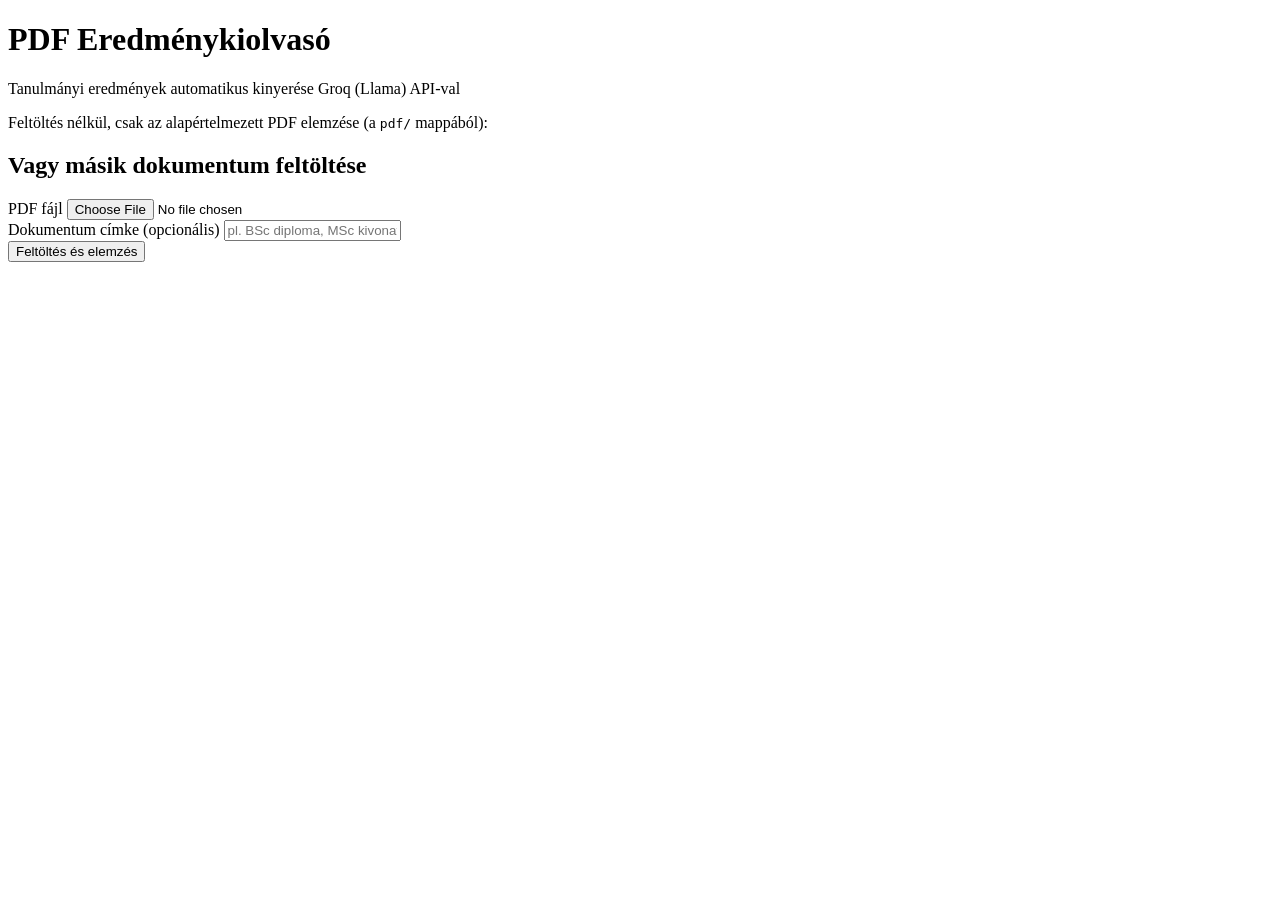
==== static/index.html @ 50767fc0 "PDFAI: PDF eredménykiolvasó, Groq API, 8111 port, NAS autodeploy Made-with: Cursor" ====
<!DOCTYPE html>
<html lang="hu">
<head>
    <meta charset="UTF-8">
    <meta name="viewport" content="width=device-width, initial-scale=1">
    <title>PDF Eredménykiolvasó</title>
    <link rel="stylesheet" href="static/styles.css">
</head>
<body>
<div class="container">
    <header>
        <h1>PDF Eredménykiolvasó</h1>
        <p>Tanulmányi eredmények automatikus kinyerése Groq (Llama) API-val</p>
    </header>

    <section class="default-link" id="default-section">
        <p class="default-hint">Feltöltés nélkül, csak az alapértelmezett PDF elemzése (a <code>pdf/</code> mappából):</p>
        <div id="default-button-area"></div>
        <div id="default-loading" class="loading-overlay" style="display: none;">
            <div class="loading-box">
                <p><strong>Feldolgozás folyamatban…</strong></p>
                <p>Ez 2–10 percig is eltarthat (Groq rate limit miatt). Ne zárd be a lapot.</p>
            </div>
        </div>
    </section>

    <section class="upload-section">
        <h2>Vagy másik dokumentum feltöltése</h2>
        <form id="upload-form" class="upload-form">
            <div class="form-row">
                <label for="file">PDF fájl</label>
                <input type="file" id="file" name="file" accept="application/pdf" required>
            </div>
            <div class="form-row">
                <label for="label">Dokumentum címke (opcionális)</label>
                <input type="text" id="label" name="label" placeholder="pl. BSc diploma, MSc kivonat">
            </div>
            <button type="submit">Feltöltés és elemzés</button>
        </form>
    </section>

    <section id="error-section" class="error" style="display: none;">
        <h2>Hiba történt</h2>
        <p id="error-text"></p>
    </section>

    <section id="results-section" style="display: none;">
        <header class="results-header">
            <h2>Eredmények</h2>
            <span class="badge" id="doc-label-badge"></span>
        </header>
        <div class="meta" id="meta-area"></div>
        <table>
            <thead>
                <tr>
                    <th>Tárgy neve</th>
                    <th>Kód</th>
                    <th>Félév / év</th>
                    <th>Kredit</th>
                    <th>Osztályzat</th>
                </tr>
            </thead>
            <tbody id="results-tbody"></tbody>
        </table>
        <section class="json-section" id="json-section" style="display: none;">
            <h3>Nyers JSON eredmény</h3>
            <pre><code id="raw-json-code"></code></pre>
        </section>
    </section>
</div>
<script src="static/js/app.js"></script>
</body>
</html>
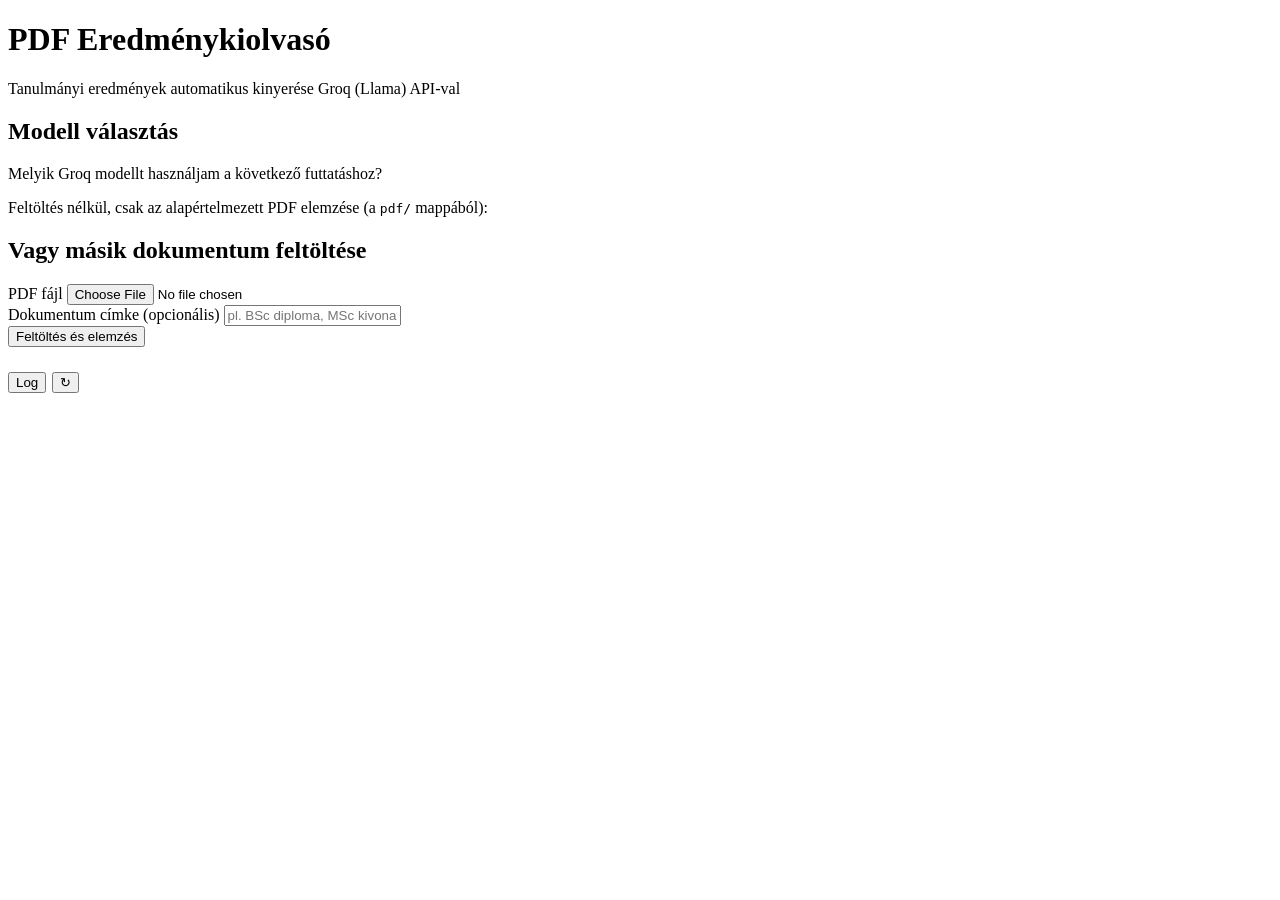
==== commit 98d823db: "Stable pre-experiment: failure log, deploy removal, transcript pipeline reference, docs Made-with: C" ====
--- a/static/index.html
+++ b/static/index.html
@@ -9,17 +9,24 @@
 <body>
 <div class="container">
     <header>
-        <h1>PDF Eredménykiolvasó</h1>
+        <h1>PDF Eredménykiolvasó <span id="app-version" class="app-version" aria-label="Verzió"></span></h1>
         <p>Tanulmányi eredmények automatikus kinyerése Groq (Llama) API-val</p>
     </header>
 
+    <section class="models-section" id="models-section">
+        <h2>Modell választás</h2>
+        <p class="models-hint">Melyik Groq modellt használjam a következő futtatáshoz?</p>
+        <div id="models-list" class="models-list"></div>
+    </section>
+
+    <div class="actions-row">
     <section class="default-link" id="default-section">
         <p class="default-hint">Feltöltés nélkül, csak az alapértelmezett PDF elemzése (a <code>pdf/</code> mappából):</p>
         <div id="default-button-area"></div>
         <div id="default-loading" class="loading-overlay" style="display: none;">
             <div class="loading-box">
                 <p><strong>Feldolgozás folyamatban…</strong></p>
-                <p>Ez 2–10 percig is eltarthat (Groq rate limit miatt). Ne zárd be a lapot.</p>
+                <p>Ez hosszú PDF-nél néhány percig is eltarthat (Groq rate limit). Ne zárd be a lapot.</p>
             </div>
         </div>
     </section>
@@ -27,17 +34,27 @@
     <section class="upload-section">
         <h2>Vagy másik dokumentum feltöltése</h2>
         <form id="upload-form" class="upload-form">
-            <div class="form-row">
+            <div class="form-row form-row-file">
                 <label for="file">PDF fájl</label>
-                <input type="file" id="file" name="file" accept="application/pdf" required>
+                <input type="file" id="file" name="file" accept="application/pdf" required aria-describedby="file-hint">
+                <span id="file-hint" class="file-hint" aria-live="polite"></span>
             </div>
             <div class="form-row">
                 <label for="label">Dokumentum címke (opcionális)</label>
                 <input type="text" id="label" name="label" placeholder="pl. BSc diploma, MSc kivonat">
             </div>
-            <button type="submit">Feltöltés és elemzés</button>
+            <div class="form-actions">
+                <button type="submit">Feltöltés és elemzés</button>
+            </div>
         </form>
+        <div id="upload-loading" class="loading-overlay" style="display: none;">
+            <div class="loading-box">
+                <p><strong>Feltöltés és feldolgozás folyamatban…</strong></p>
+                <p>Ez hosszú PDF-nél néhány percig is eltarthat (Groq rate limit). Ne zárd be a lapot.</p>
+            </div>
+        </div>
     </section>
+    </div>
 
     <section id="error-section" class="error" style="display: none;">
         <h2>Hiba történt</h2>
@@ -50,6 +67,7 @@
             <span class="badge" id="doc-label-badge"></span>
         </header>
         <div class="meta" id="meta-area"></div>
+        <div class="table-wrap">
         <table>
             <thead>
                 <tr>
@@ -62,11 +80,31 @@
             </thead>
             <tbody id="results-tbody"></tbody>
         </table>
+        </div>
+        <section class="compare-section" id="compare-section">
+            <h3>Összehasonlítás korábbi futtatással</h3>
+            <p class="compare-hint">Válaszd ki az előzményből a futtatást, majd kattints az összehasonlítás gombra.</p>
+            <div class="compare-controls">
+                <select id="compare-select" aria-label="Korábbi futtatás">
+                    <option value="">— Korábbi futtatás kiválasztása —</option>
+                </select>
+                <button type="button" id="compare-btn">Összehasonlítás</button>
+            </div>
+            <div id="compare-result" class="compare-result" style="display: none;"></div>
+        </section>
         <section class="json-section" id="json-section" style="display: none;">
             <h3>Nyers JSON eredmény</h3>
             <pre><code id="raw-json-code"></code></pre>
         </section>
     </section>
+
+    <section class="log-section" id="log-section">
+        <h2>
+            <button type="button" id="log-toggle" class="log-toggle" aria-expanded="false" aria-controls="log-content">Log</button>
+            <button type="button" id="log-refresh" class="log-refresh" title="Frissítés">↻</button>
+        </h2>
+        <div id="log-content" class="log-content" hidden aria-live="polite"></div>
+    </section>
 </div>
 <script src="static/js/app.js"></script>
 </body>
